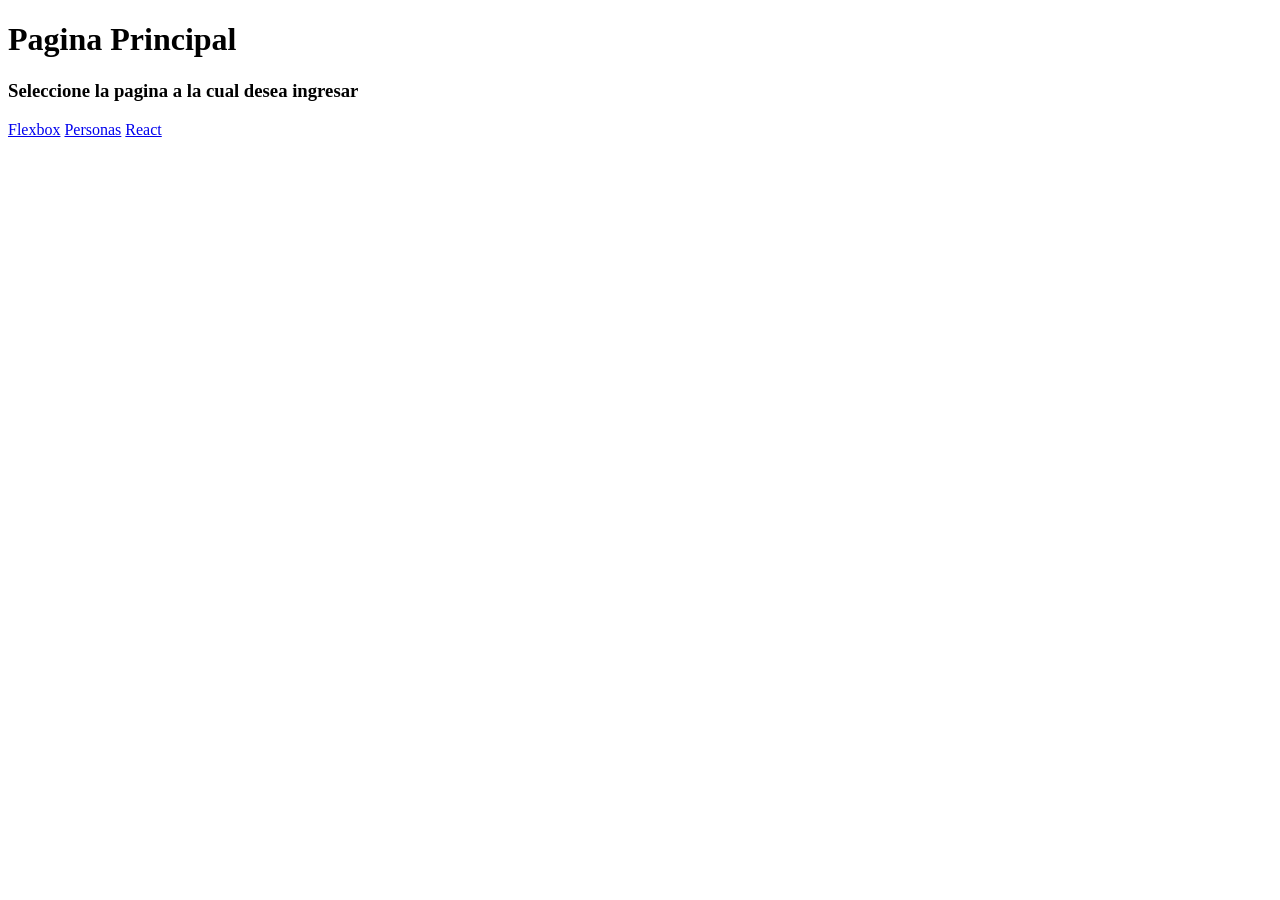
==== index.html @ b230bf18 "Se crearon las paginas y se agregaron los respectivos enlaces especificados" ====
<!DOCTYPE html>
<html lang="es">
<head>
    <meta charset="UTF-8">
    <meta name="viewport" content="width=device-width, initial-scale=1.0">
    <title>Pagina Principal</title>
</head>
<body>
    <h1>Pagina Principal</h1>
    <h3>Seleccione la pagina a la cual desea ingresar</h3>

    <a href="flexbox.html">Flexbox</a>
    <a href="personas.html">Personas</a>
    <a href="react.html">React</a>
    
</body>
</html>
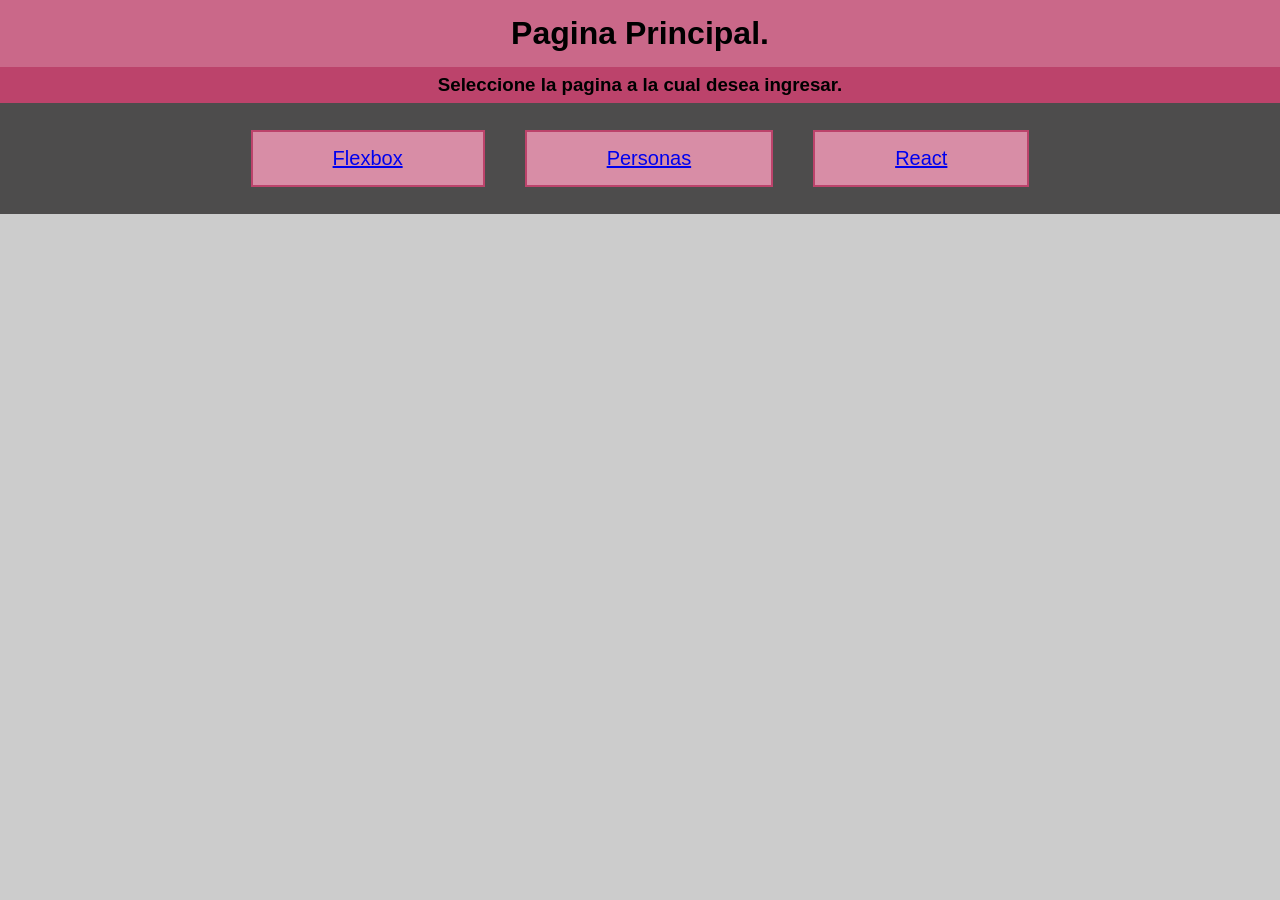
==== commit 66af6851: "Se agregó estilo enfatizado en index.html, las demás paginas aún en mantenimiento." ====
--- a/index.html
+++ b/index.html
@@ -4,14 +4,18 @@
     <meta charset="UTF-8">
     <meta name="viewport" content="width=device-width, initial-scale=1.0">
     <title>Pagina Principal</title>
+    <link rel="stylesheet" href="estilos.css">
 </head>
 <body>
-    <h1>Pagina Principal</h1>
-    <h3>Seleccione la pagina a la cual desea ingresar</h3>
+    <h1>Pagina Principal.</h1>
+    <h3>Seleccione la pagina a la cual desea ingresar.</h3>
 
+<div class="centrar CajaGris">
     <a href="flexbox.html">Flexbox</a>
     <a href="personas.html">Personas</a>
     <a href="react.html">React</a>
+</div>
     
+
 </body>
 </html>
--- a/estilos.css
+++ b/estilos.css
@@ -0,0 +1,40 @@
+body {
+    font-family: helvetica, sans-serif;
+    background-color: #cccccc;
+    margin: 0;
+}
+
+ a {
+    border: 2px solid #bc436b;
+    background-color: #d88da6;
+    margin: 20px;
+    padding: 15px;
+    padding-left: 80px;
+    padding-right: 80px;
+    font-size: 20px;
+ }
+
+h1 {
+    background-color: #ca6889;
+    padding: 15px;
+    margin: 0;
+    text-align: center;
+}
+
+h3 {
+    background-color: #bc436b;
+    padding: 7px;
+    margin: 0;
+    text-align: center;
+}
+
+.centrar {
+    display: flex;
+    justify-content: center;
+    align-items: center;
+}
+
+.CajaGris {
+    background-color: #4d4c4c;
+    padding: 7px;
+}
